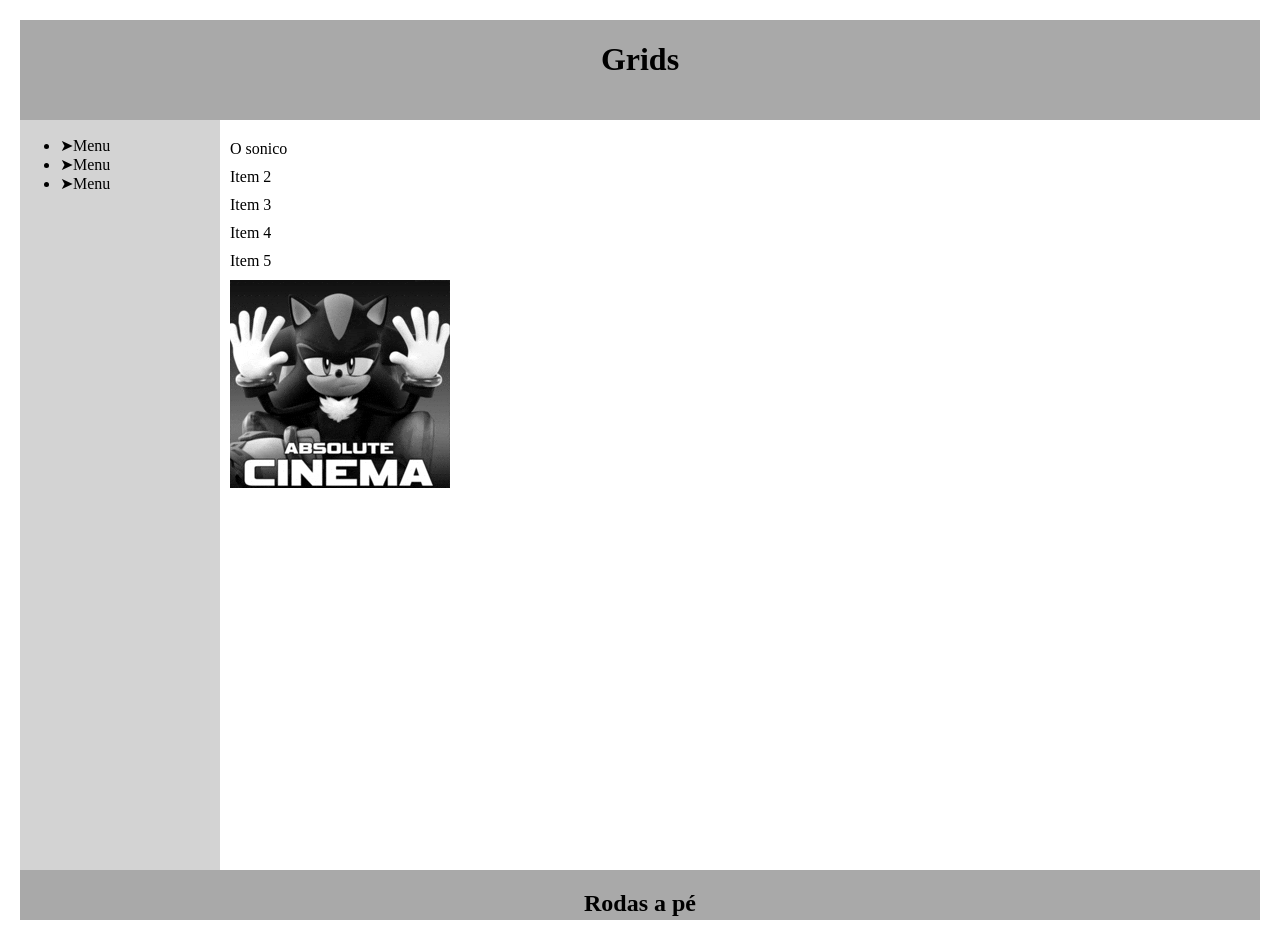
==== grid.html @ 7402d984 "sonico" ====
<!DOCTYPE html>
<html lang="pt-br">
<head>
    <meta charset="UTF-8">
    <title>Grid</title>
    <link rel="stylesheet" href="style.css">
</head>
<body>

<div class="container">
    <header><h1>Grids</h1></header>
    
    <aside>
        <ul>
            <li>Menu</li>
            <li>Menu</li>
            <li>Menu</li>
        </ul>
    </aside>
    
    <main class="grid-container">
        <div class="item1">O sonico </div>
        <div class="item2">Item 2</div>
        <div class="item3">Item 3</div>
        <div class="item4">Item 4</div>
        <div class="item5">Item 5</div>
        <img src="sonico.jpg" alt="Sonico">
    </main>
    
    <footer>
        <h2>Rodas a pé</h2>
    </footer>
</div>

</body>
</html>
---- style.css ----
body{
    font-family: Iosevka Charon;
    margin: 20px;
}

.grid-container{
    display: grid;
    gap: 10px;
    flex-direction: column;
    padding: 10px;
    margin-top: 10px;
    height: 150px;
    
}
.container {
    display: grid;
    grid-template-areas:
        "header header"
        "aside main"
        "footer footer";
    grid-template-columns: 200px 1fr;
    grid-template-rows: auto 1fr auto;
    height: 100vh;
}

header {
    grid-area: header;
    background-color: darkgrey;
    width: 100%;
    text-size-adjust: 100%;
    height: 100px;
    text-align: center;
}

aside {
    grid-area: aside;
    background-color: lightgrey;
}

main {
    grid-area: main;
}

footer {
    grid-area: footer;
    background-color: darkgrey;
    width: 100%;
    height: 50px;
    text-align: center;
}

aside ul li:hover {
    cursor: pointer;
}

aside ul li::before {
    content: "➤";

}
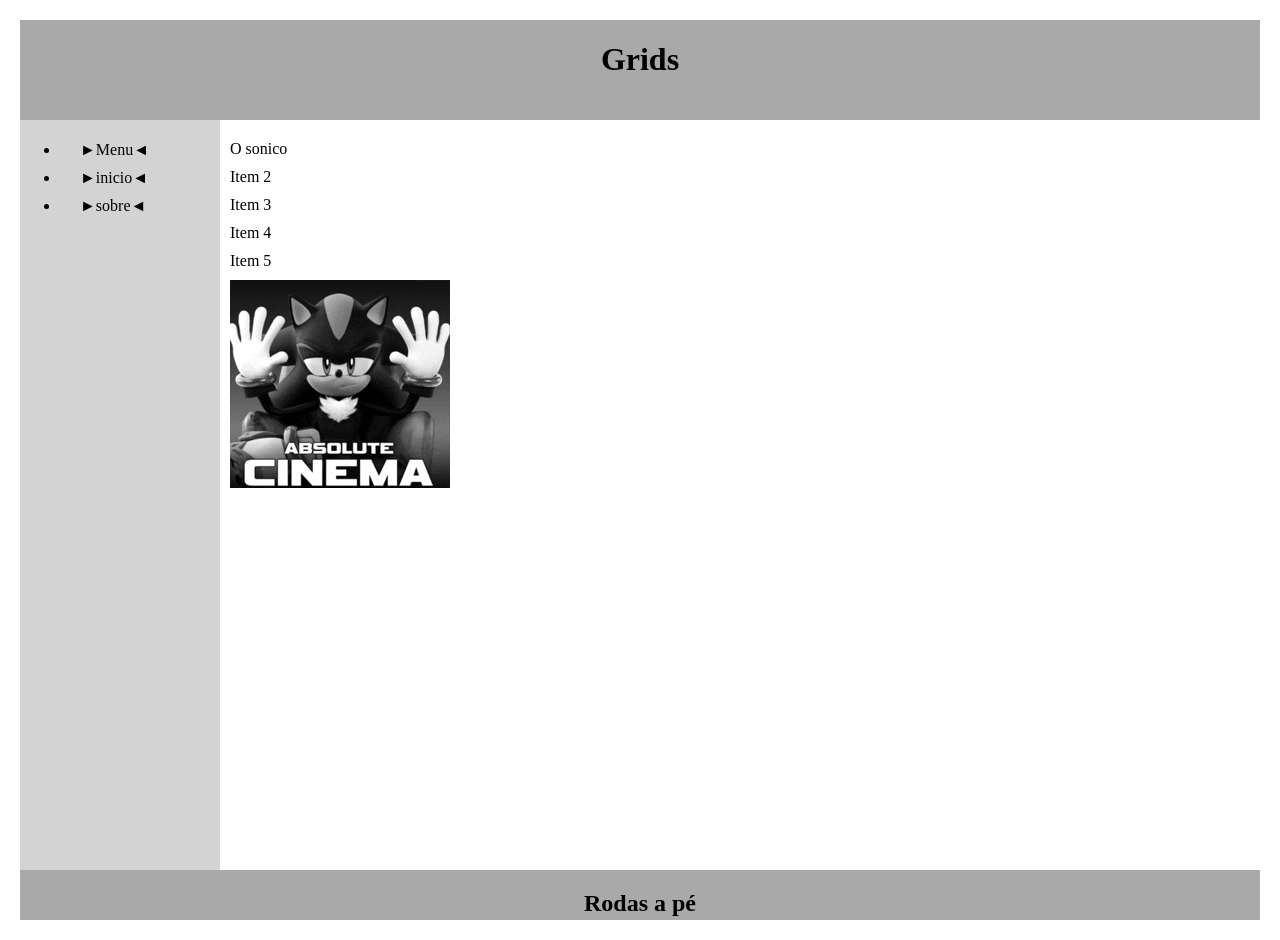
==== commit 74deb828: "menu feito" ====
--- a/grid.html
+++ b/grid.html
@@ -13,8 +13,8 @@
     <aside>
         <ul>
             <li>Menu</li>
-            <li>Menu</li>
-            <li>Menu</li>
+            <li>inicio</li>
+            <li>sobre</li>
         </ul>
     </aside>
     
--- a/style.css
+++ b/style.css
@@ -53,7 +53,17 @@
     cursor: pointer;
 }
 
+aside ul li {
+    position: relative;
+    padding: 5px 20px;
+}
+
 aside ul li::before {
-    content: "➤";
+    content: "►";
+ 
+}
 
+aside ul li::after {
+    content: "◄";
 }
+
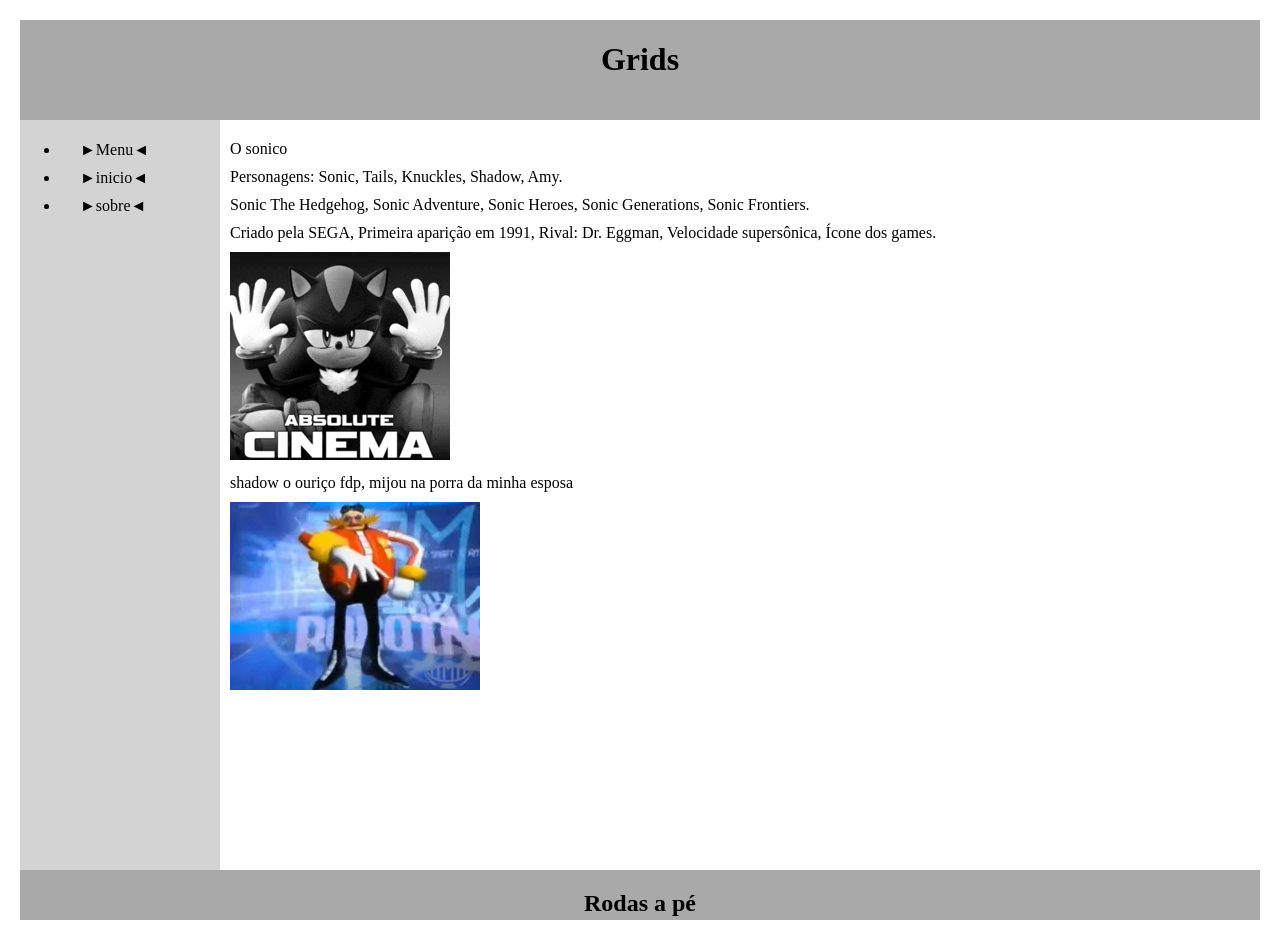
==== commit 9441af9e: "egg man e sonico" ====
--- a/grid.html
+++ b/grid.html
@@ -20,11 +20,16 @@
     
     <main class="grid-container">
         <div class="item1">O sonico </div>
-        <div class="item2">Item 2</div>
-        <div class="item3">Item 3</div>
-        <div class="item4">Item 4</div>
-        <div class="item5">Item 5</div>
-        <img src="sonico.jpg" alt="Sonico">
+        <div class="item2">Personagens: Sonic, Tails, Knuckles, Shadow, Amy.</div>
+        <div class="item3">Sonic The Hedgehog, Sonic Adventure, Sonic Heroes, Sonic Generations, Sonic Frontiers.</div>
+        <div class="item4">Criado pela SEGA, Primeira aparição em 1991, Rival: Dr. Eggman, Velocidade supersônica, Ícone dos games.</div>
+        <section class="img1">
+            <img src="sonico.jpg" alt="Sonico">
+        </section>
+        <div>shadow o ouriço fdp, mijou na porra da minha esposa </div>
+        <section class="img2">
+            <img src="eggman.jpg" alt="">
+        </section>
     </main>
     
     <footer>
--- a/style.css
+++ b/style.css
@@ -67,3 +67,29 @@
     content: "◄";
 }
 
+.img1 {
+  width: 200px;
+  gap: 50px;
+  animation: girar 2s linear infinite;
+}
+.img2 {
+  width: 200px;
+  gap: 50px;
+  animation: pulsar 1s infinite;
+}
+
+
+@keyframes girar {
+  from {
+    transform: rotate(0deg);
+  }
+  to {
+    transform: rotate(360deg);
+  }
+}
+
+@keyframes pulsar {
+  0% { transform: scale(1); }
+  50% { transform: scale(1.2); }
+  100% { transform: scale(1); }
+}
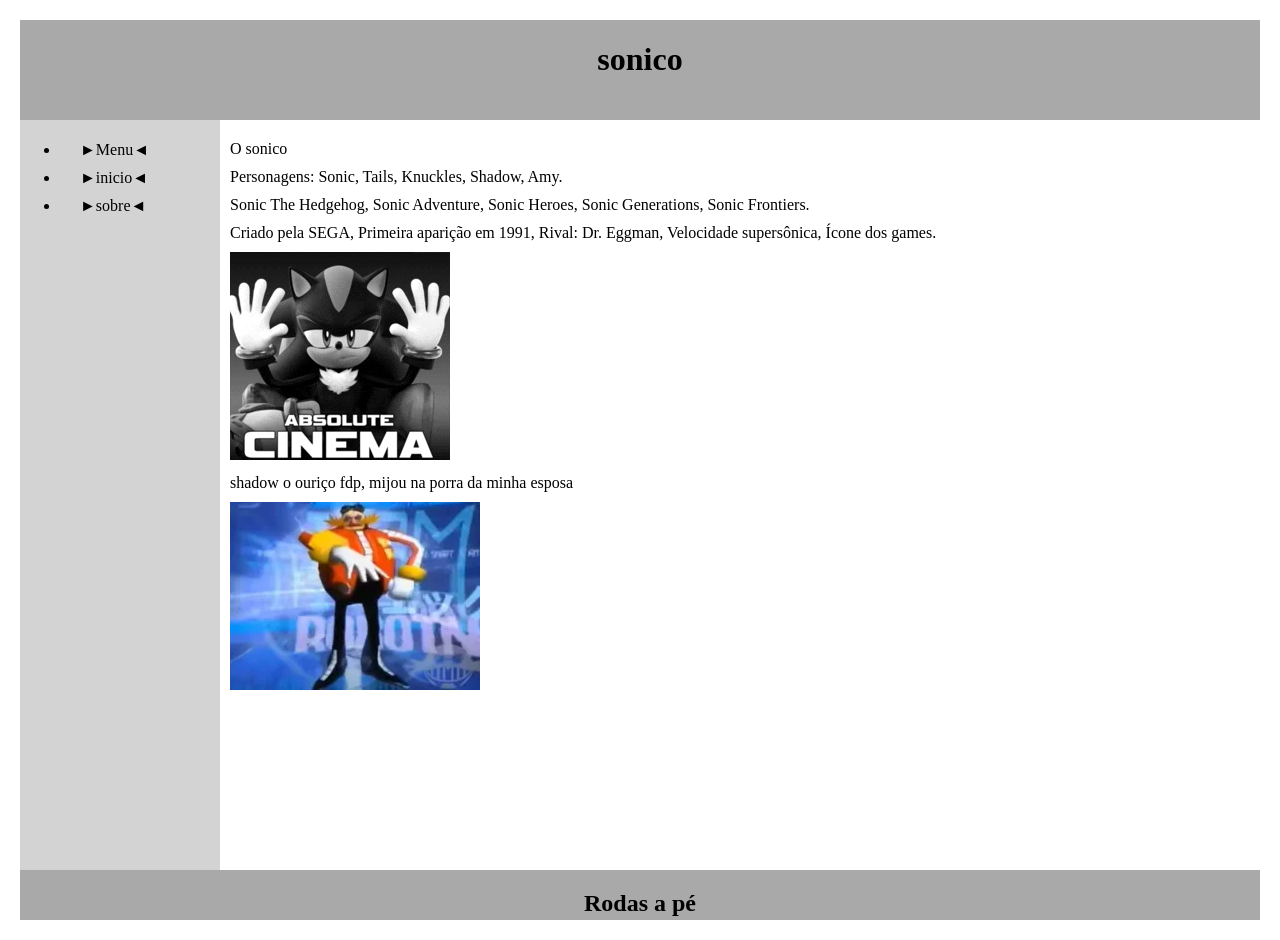
==== commit 53218a6f: "sonico" ====
--- a/grid.html
+++ b/grid.html
@@ -8,7 +8,7 @@
 <body>
 
 <div class="container">
-    <header><h1>Grids</h1></header>
+    <header><h1>sonico</h1></header>
     
     <aside>
         <ul>
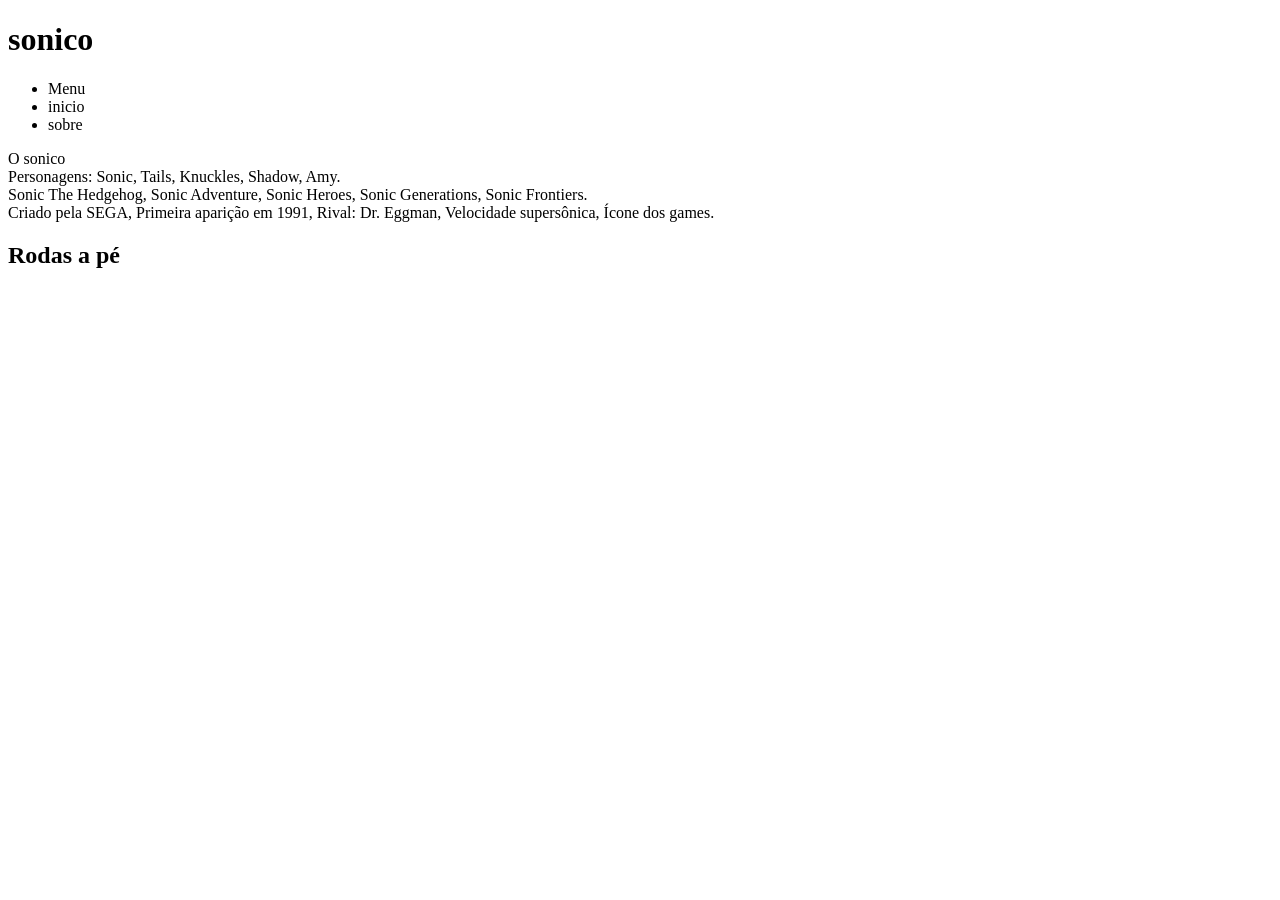
==== commit 3534e7bc: "html feito" ====
--- a/grid.html
+++ b/grid.html
@@ -23,13 +23,6 @@
         <div class="item2">Personagens: Sonic, Tails, Knuckles, Shadow, Amy.</div>
         <div class="item3">Sonic The Hedgehog, Sonic Adventure, Sonic Heroes, Sonic Generations, Sonic Frontiers.</div>
         <div class="item4">Criado pela SEGA, Primeira aparição em 1991, Rival: Dr. Eggman, Velocidade supersônica, Ícone dos games.</div>
-        <section class="img1">
-            <img src="sonico.jpg" alt="Sonico">
-        </section>
-        <div>shadow o ouriço fdp, mijou na porra da minha esposa </div>
-        <section class="img2">
-            <img src="eggman.jpg" alt="">
-        </section>
     </main>
     
     <footer>
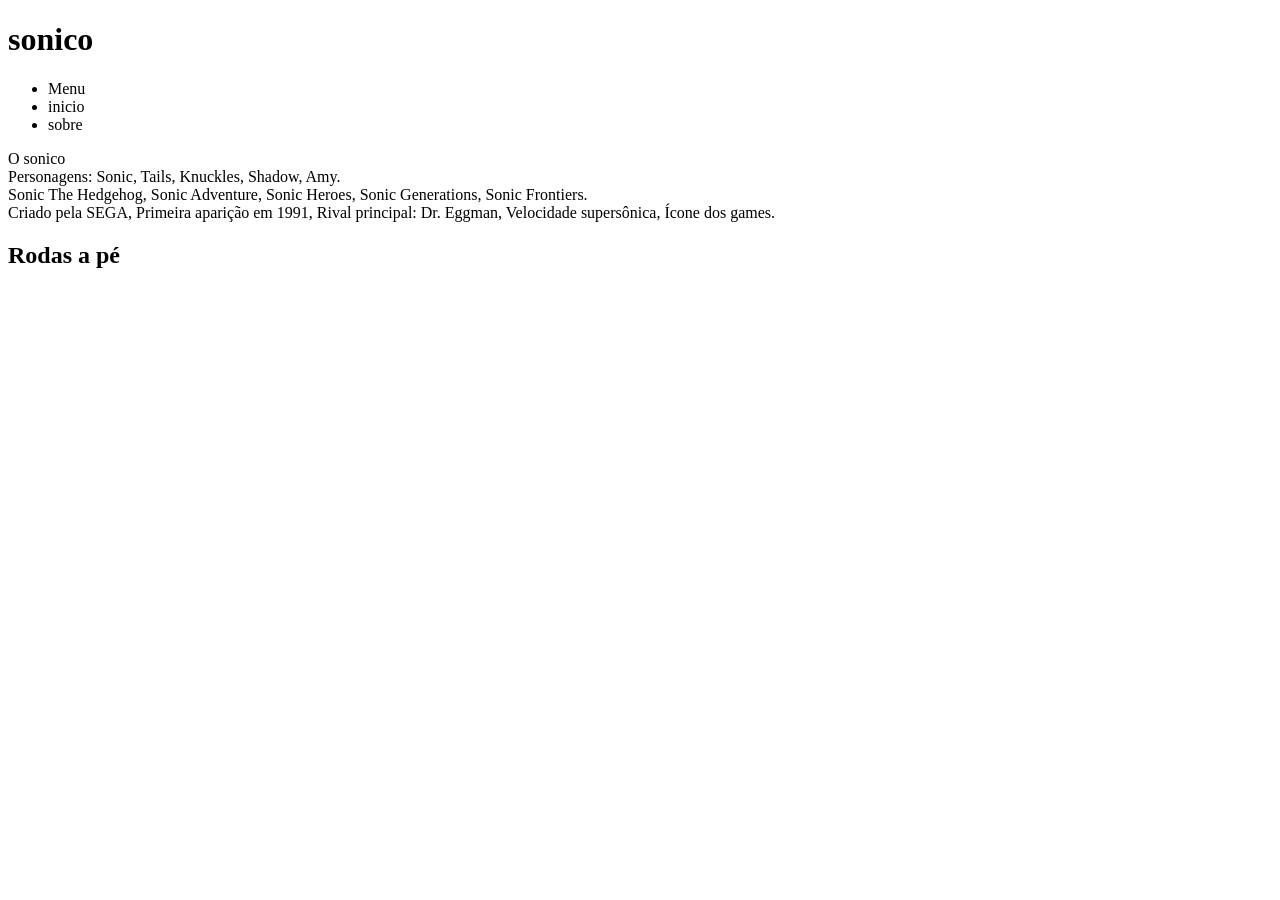
==== commit 8c5ac9ea: "teste" ====
--- a/grid.html
+++ b/grid.html
@@ -2,7 +2,7 @@
 <html lang="pt-br">
 <head>
     <meta charset="UTF-8">
-    <title>Grid</title>
+    <title>sonico</title>
     <link rel="stylesheet" href="style.css">
 </head>
 <body>
@@ -22,7 +22,7 @@
         <div class="item1">O sonico </div>
         <div class="item2">Personagens: Sonic, Tails, Knuckles, Shadow, Amy.</div>
         <div class="item3">Sonic The Hedgehog, Sonic Adventure, Sonic Heroes, Sonic Generations, Sonic Frontiers.</div>
-        <div class="item4">Criado pela SEGA, Primeira aparição em 1991, Rival: Dr. Eggman, Velocidade supersônica, Ícone dos games.</div>
+        <div class="item4">Criado pela SEGA, Primeira aparição em 1991, Rival principal: Dr. Eggman, Velocidade supersônica, Ícone dos games.</div>
     </main>
     
     <footer>
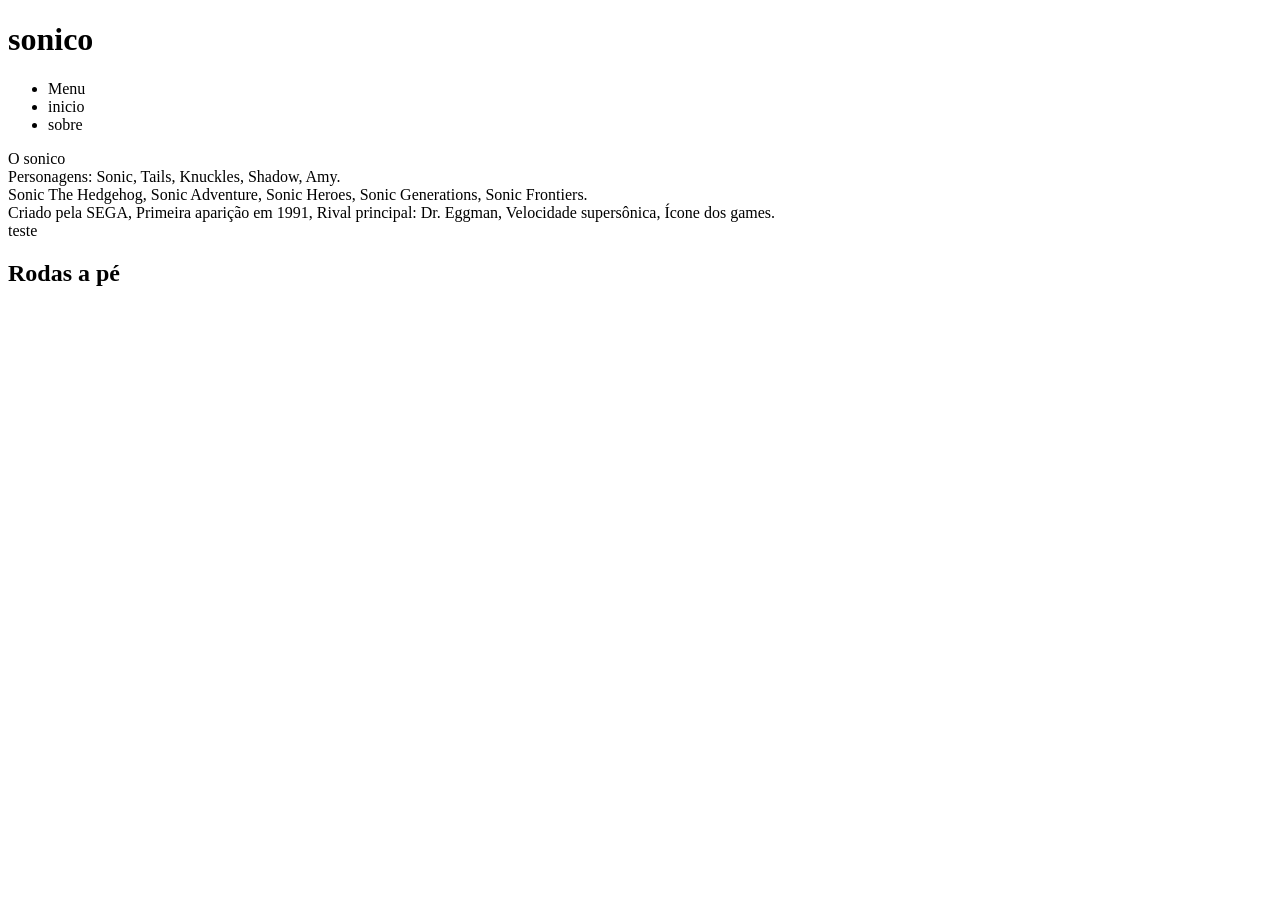
==== commit 358f6e0c: "teste" ====
--- a/grid.html
+++ b/grid.html
@@ -23,6 +23,7 @@
         <div class="item2">Personagens: Sonic, Tails, Knuckles, Shadow, Amy.</div>
         <div class="item3">Sonic The Hedgehog, Sonic Adventure, Sonic Heroes, Sonic Generations, Sonic Frontiers.</div>
         <div class="item4">Criado pela SEGA, Primeira aparição em 1991, Rival principal: Dr. Eggman, Velocidade supersônica, Ícone dos games.</div>
+        <div class="item4">teste</div>
     </main>
     
     <footer>
